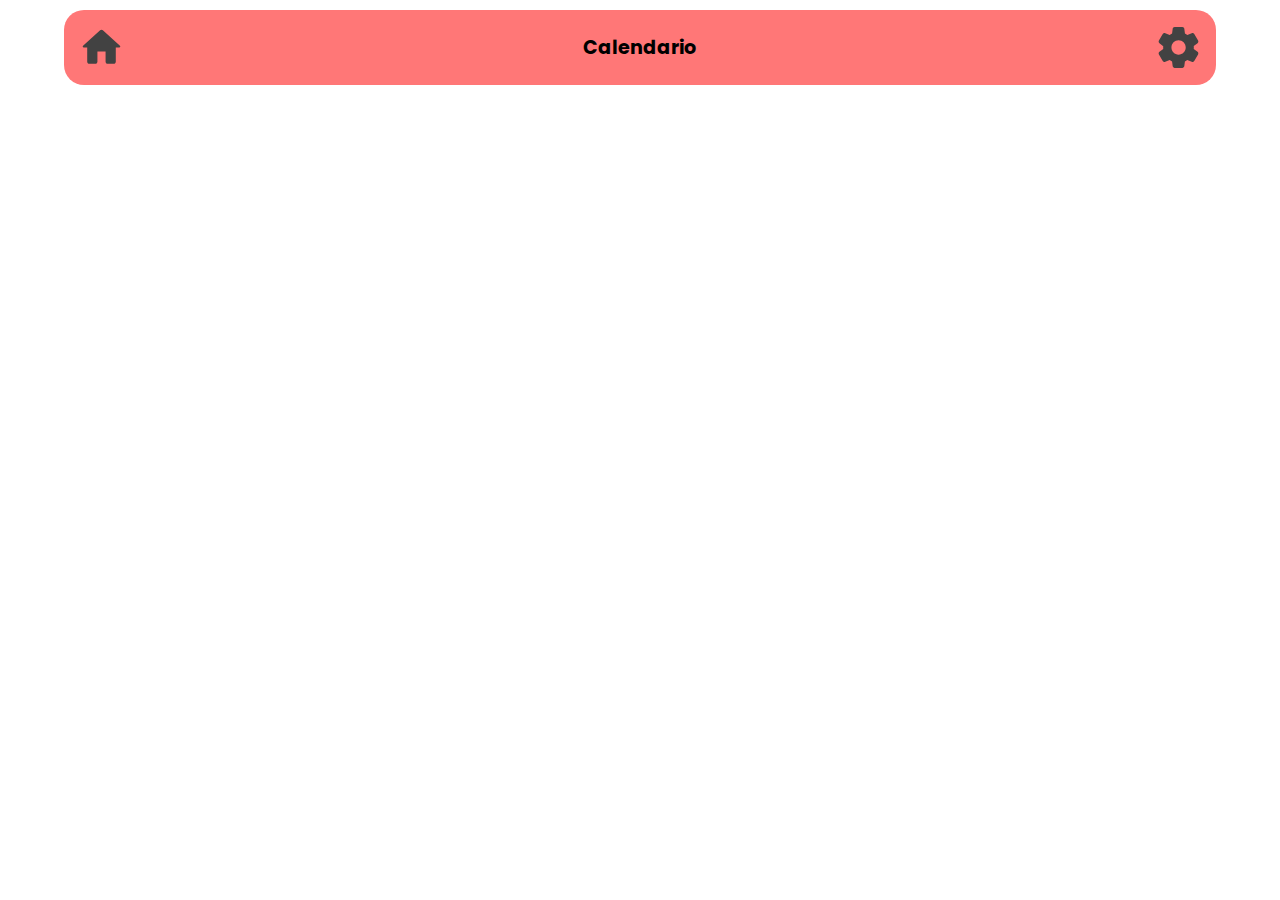
==== site/sitePages/calendar.html @ 498bb4ac "change folder structur" ====
<!DOCTYPE html>
<html lang="en">
<head>
    <meta charset="UTF-8">
    <title>Clan Test</title>
    <link rel="icon" href="img/valpo1.png" type="image/png">

    <meta name="viewport" content="width=device-width, initial-scale=1.0">
    <link rel="stylesheet" href="style.css">
</head>
<body>
    <nav>
        <a class="flex" href="index.html"><img class="icon" src="img/home.svg" alt="home"></a>
        <p class="title">Calendario</p>
        <a class="flex" href="person.html"><img  class="icon" src="img/admin.svg" alt="admin"></a>
    </nav>

    <div style="display: flex; align-items: center; justify-content: center;">
        <!--<iframe src="https://calendar.google.com/calendar/embed?src=76dd5042717c46c8a48f61d5f6b6625a4714aa22ff509271f920731554cc1e69%40group.calendar.google.com&ctz=UTC" style="border: 0" width="70%" height="700"></iframe>
    -->
    <iframe src="https://calendar.google.com/calendar/embed?height=600&wkst=2&ctz=Europe%2FRome&showPrint=0&showTz=0&title=Calendario%20Clan%202024-2025&src=YTczNTU3ZWQxODcyNDAzOTZiYmIxMWQ2NmNmZjQ0Mjc1OTg2NTU0NzkwZjUxMDdiMDMwZjUxZjcyOGI3MmZjOEBncm91cC5jYWxlbmRhci5nb29nbGUuY29t&color=%23F4511E" style="border-width:0" width="800" height="600" frameborder="0" scrolling="no"></iframe>
    </div>
</body>
</html>
---- site/sitePages/style.css ----
@import url('https://fonts.googleapis.com/css2?family=Poppins:wght@100;200;300;400;500;600;700;800;900&display=swap');

*{
    padding: 0;
    border: 0;
    margin: 0;
    box-sizing: border-box;
    font-family: 'Poppins', sans-serif;
    text-decoration: none;
}


::-webkit-scrollbar {
    width: 1vw;
}

::-webkit-scrollbar-thumb {
    background-color: lightgray;
    border-radius: 10px;
}

::-webkit-scrollbar-thumb {
    background-color: lightgray;
}

::-webkit-scrollbar-thumb:hover {
    background: lightgray;
    width: 1vw;
}


/*
.flex{
    display: flex;
    align-items: center;
    justify-content: center;
}
*/

.flex{
    width: 50px;
    display: flex;;
    flex-direction: row-reverse;
}

nav{
    /*background-color: #C711A4;*/
    background-color: #FF7777;
    display: flex;
    position: fixed;
    justify-content: space-between;
    padding: 1%;
    border-radius: 20px;
    width: 90%;
    align-items: center;
    margin-top: 10px;
    top: 0;
    left: 5%;
}

/*
.nav-dx{
    width: 25%;
    display: flex;
    flex-direction: row-reverse;
    gap: 10%;
}

.nav-sx{
    width: 25%;
    display: flex;
    flex-direction: row;
}
*/
/*
body nav p{
    text-align: center;
    font-size: 1.5vw;
    font-weight: 700;
    color: #000;
}*/

.title{
    text-align: center;
    font-size: 1.5vw;
    font-weight: 700;
    color: #000;  /*fixare con schermi piccoli*/
}


img{
    margin-left: 1%;
    margin-right: 1%;
    width: 50px;
}


.icon{
    width: 75pxf;
}


footer{
    height: 1%;
    background-color: #8A3D7B;
    width: 100%;
    padding: 0.7%;
    display: flex;
    align-items: center;
    justify-content: center;
    margin-top: 5%;
    color: #fff;
    gap: 0.3%;
}

footer p{
    color: #fff;
}



.persone-container{
    display: flex;
    flex-direction: column;
    align-items: center;
    justify-content: center;
    margin-top: 0.5%;
}


.persona{
    width: 80%;
    box-shadow: 0 0 68px -11px rgba(0, 0, 0, 0.25);
    display: flex;
    border-radius: 15px;
    align-items: center;
    justify-content: space-between;
    padding: 1% 1.5%;
    border-left-width: 10px;
    border-left-style: solid;
    margin-bottom: 1%;
    /*border-left-color: red;*/
    border-left-color: #CEECF0;
}

.nome{
    font-size: 125%;
    font-weight: 800;
    color: #000;
    white-space: nowrap;
    overflow: hidden;
    text-overflow: ellipsis;
    max-width: 100%;
}
 

.role{
    border-left-color: #f59c5e;
}

.admin{
    border-left-color: #ff6dff;
}


.input-container{
    width: 80%;
    margin: 10% 10% 3%;
    display: flex;
    align-items: center;
    gap: 3%;
    height: 50px;
}

.input-item{
    background-color: white;
    width: 30%;
    cursor: pointer;
    display: flex;
    align-items: center;
    justify-content: center;
    transition: 0.4s;
    padding: 1% 3%;
    border-radius: 1000px;
    border: black 1px solid;
    box-shadow: 0 0 68px -11px rgba(0, 0, 0, 0.4);
}



.input-role{
    width: 75%;
}


.input-item[type="submit"] {
    width: 10%;
}


.interno{
    width: 10%;
    height: auto;
    padding: 0;
}

.switch-container{
    position: relative;
    display: flex;
    justify-content: center;
    align-items: center;
    width: 25%;
}

.checkb{
    border-radius: 10px;
    border: 1px solid black;
}

a{
    padding: 0;
    margin: 0;
}


iframe{
    margin-top: 7%;
}

.blur{
    height: 100vh;
    position: fixed;
    width: 100%;
    z-index: 10000000000;
    top: 50%;
    left: 50%;
    transform: translate(-50%, -50%);
    background: rgba(207, 207, 207, 0.17);
    backdrop-filter: blur(10px);
    display: flex;
    align-items: center;
    justify-content: center;
}

.div-load{
    display: flex;
    position: fixed;
    top: 50%;
    left: 50%;
    transform: translate(-50%, -50%);
    width: 33%;
    background-color: #fff;
    border-radius: 27px;
    z-index: 10000000001;
    align-items: center;
    justify-content: center;
    padding: 1% 0;
    box-shadow: 0 0 68px -11px rgba(0, 0, 0, 0.25);
}

.home{
    margin-top: 10%;
}

.riga{
    width: 80%;
    display: flex;
    align-items: center;
    justify-content: center;
    gap: 5%;
}

.user-name{
    width: 60%;
}

.user-role{
    width: 30%;
}

.progress {
    border-radius: 27px;
    background-color: #000;
    height: 100%;
    width: 0;
    position: absolute;
    top: 0;
    left: 0;
    animation: progressAnimation 1s linear forwards;
}

@keyframes progressAnimation {
    100% {
        width: 100%;
    }
}


@media only screen and (max-width: 800px){
    .input-container{
        margin-top: 75px;
    }
    .title{
        font-size: 20px;
    }
    .input-item[type="submit"] {
        width: 75px;
    }
    .nome{
        font-size: 15px;
        max-width: 99%;
    }
    .persona{
        padding: 5px;
        height: 50px;
        margin-bottom: 7px;
    }
    .home{
        margin-top: 80px;
    }
    .user-name{
        width: 45%;
    }
    .user-role{
        width: 45%;
    }

}

/*
@media only screen and (max-width: 800px) {
    .icon{
        width: 10%;
    }
    .persona{
        margin-bottom: 5%;
        height: auto;
        box-shadow: 0 0 20px rgba(0, 0, 0, 0.25);

    }
    .nome{
        font-size: 3vw;
    }
    .interno{
        width: 80%;
        margin: 0 auto;
    }
    body nav p{
        font-size: 110%;
    }
    .flex{
        width: 90%;
    }
    .flex img{
        width: 100%;
        height: auto;
    }
    nav{
        padding: 2% 5%;
    }
    .input-container{
        margin-top: 15%;
    }
    input[type="checkbox"]{
        width: 20px;
        height: 20px;
    }
    .input-item[type="submit"] {
        width: 50%;
        margin: 5% auto;
    }
    .home{
        margin-top: 20%;
    }

}

@media (max-width: 1000px) {
    .input-item[type="submit"] {
        width: 20%;
    }
}
*/
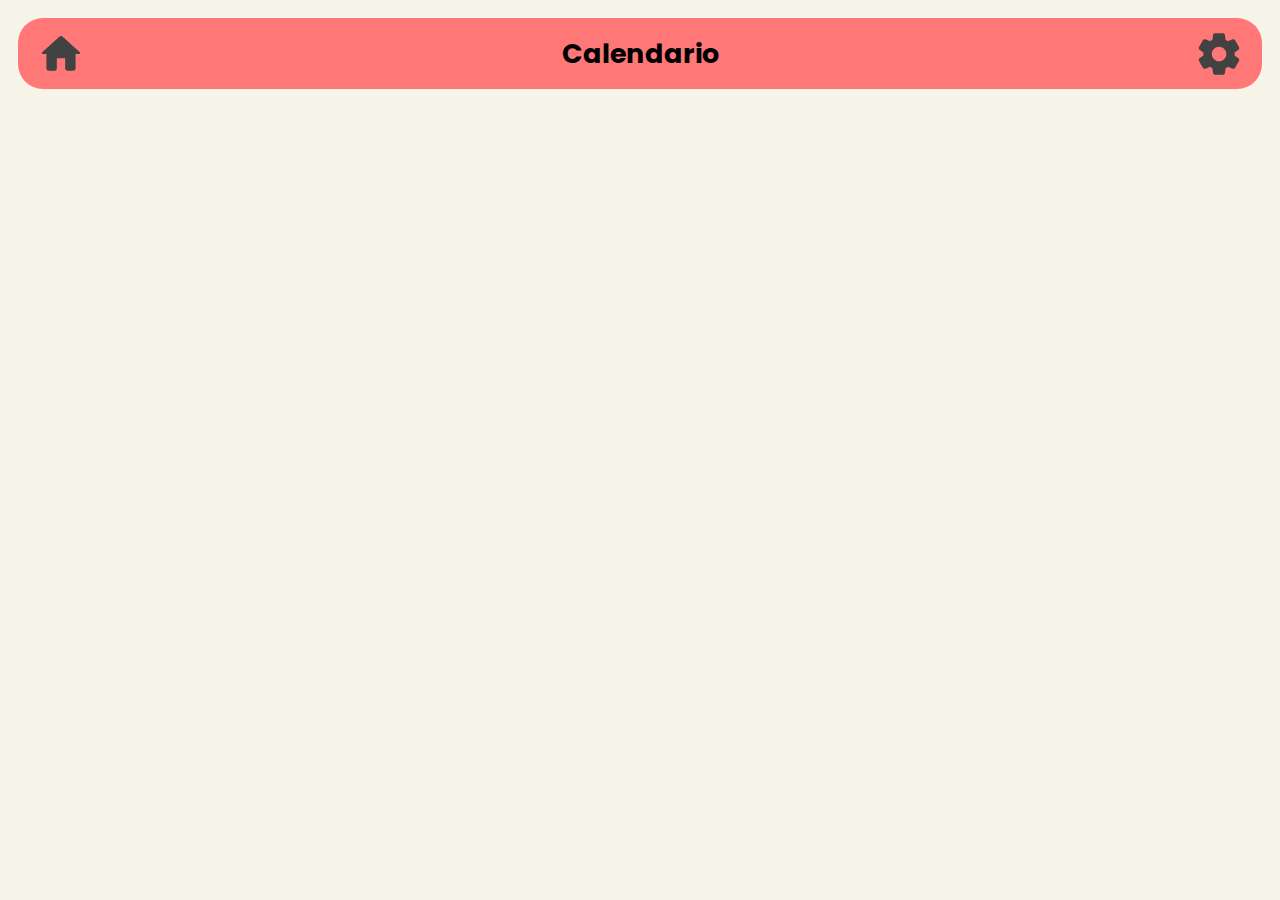
==== commit 95357927: "refact front-end, fix back" ====
--- a/site/sitePages/calendar.html
+++ b/site/sitePages/calendar.html
@@ -6,19 +6,18 @@
     <link rel="icon" href="img/valpo1.png" type="image/png">
 
     <meta name="viewport" content="width=device-width, initial-scale=1.0">
-    <link rel="stylesheet" href="style.css">
+    <link rel="stylesheet" href="./css/all.css">
 </head>
 <body>
-    <nav>
+    <div class="nav">
         <a class="flex" href="index.html"><img class="icon" src="img/home.svg" alt="home"></a>
         <p class="title">Calendario</p>
         <a class="flex" href="person.html"><img  class="icon" src="img/admin.svg" alt="admin"></a>
-    </nav>
+    </div>
 
-    <div style="display: flex; align-items: center; justify-content: center;">
-        <!--<iframe src="https://calendar.google.com/calendar/embed?src=76dd5042717c46c8a48f61d5f6b6625a4714aa22ff509271f920731554cc1e69%40group.calendar.google.com&ctz=UTC" style="border: 0" width="70%" height="700"></iframe>
-    -->
-    <iframe src="https://calendar.google.com/calendar/embed?height=600&wkst=2&ctz=Europe%2FRome&showPrint=0&showTz=0&title=Calendario%20Clan%202024-2025&src=YTczNTU3ZWQxODcyNDAzOTZiYmIxMWQ2NmNmZjQ0Mjc1OTg2NTU0NzkwZjUxMDdiMDMwZjUxZjcyOGI3MmZjOEBncm91cC5jYWxlbmRhci5nb29nbGUuY29t&color=%23F4511E" style="border-width:0" width="800" height="600" frameborder="0" scrolling="no"></iframe>
+    <div style="display: flex; align-items: center; justify-content: center; height: 88vh;">
+        <iframe src="https://calendar.google.com/calendar/embed?height=600&wkst=1&ctz=UTC&showPrint=0&showTz=0&showTitle=0&src=YTczNTU3ZWQxODcyNDAzOTZiYmIxMWQ2NmNmZjQ0Mjc1OTg2NTU0NzkwZjUxMDdiMDMwZjUxZjcyOGI3MmZjOEBncm91cC5jYWxlbmRhci5nb29nbGUuY29t&color=%234285F4" style="border-width:0" width="800" height="600" frameborder="0" scrolling="no"></iframe>
     </div>
-</body>
+
+    </body>
 </html>--- a/site/sitePages/css/all.css
+++ b/site/sitePages/css/all.css
@@ -0,0 +1,84 @@
+@import url('https://fonts.googleapis.com/css2?family=Poppins:wght@100;200;300;400;500;600;700;800;900&display=swap');
+
+*{
+    padding: 0;
+    margin: 0;
+    box-sizing: border-box;
+    font-family: 'Poppins', sans-serif;
+    /* text-decoration: none; */
+    overflow: hidden;
+}
+
+:root{
+    --panna: #f7f5ea;
+    --rosetto: #FF7777;
+    --rosellina: #fbf3f2;
+}
+
+
+body{
+    height: 100vh;
+    width: 100vw;
+    display: flex;
+    flex-direction: column;
+    align-items: center;
+    justify-content: center;
+    gap: 2vh;
+    padding: 2vh;
+    background-color: var(--panna);
+}
+
+::-webkit-scrollbar {
+    width: 1vh;
+}
+
+::-webkit-scrollbar-thumb {
+    background-color: lightgray;
+    border-radius: 10px;
+}
+
+::-webkit-scrollbar-thumb {
+    background-color: lightgray;
+}
+
+::-webkit-scrollbar-thumb:hover {
+    background: lightgray;
+    width: 0.5vw;
+}
+
+
+
+
+a{
+    width: 50px;
+    height: 50px;
+}
+
+.flex{
+    width: 50px;
+    /* display: flex; */
+    /* flex-direction: row-reverse; */
+}
+
+.nav{
+    /*background-color: #C711A4;*/
+    width: 100%;
+    height: 8vh;
+    border-radius: 25px;
+    display: flex;
+    align-items: center;
+    justify-content: space-between;
+    padding: 2vh;
+    background-color: var(--rosetto);
+}
+
+.title{
+    text-align: center;
+    font-size: 3vh;
+    font-weight: 700;
+    color: #000;
+}
+
+.icon{
+    width: 50px;
+}